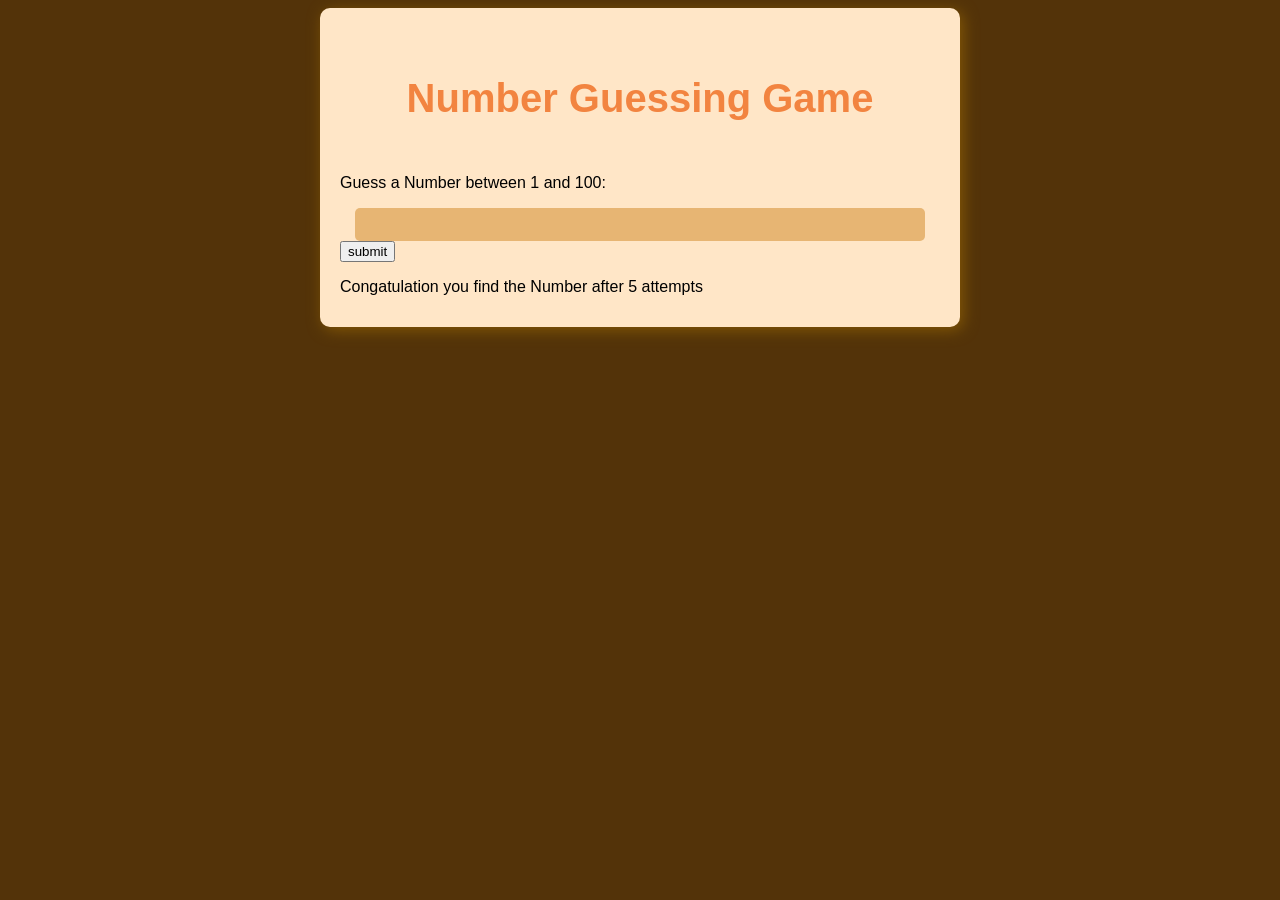
==== Number Guessing Game/index.html @ 1b26bb2f "NUMBER GUESSING GAME" ====
<!DOCTYPE html>
<html lang="en">
<head>
    <meta charset="UTF-8">
    <meta name="viewport" content="width=device-width, initial-scale=1.0">
    <title>Document</title>
    <link rel="stylesheet" href="style.css">
</head>
<body>
    <section id="container">
        <h1 id="gameName">Number Guessing Game</h1>
        <p id="discription">Guess a Number between 1 and 100:</p>
        <input type="number" id="GuessedNumber" min="0">
        <button type="button">submit</button>
        <p id="myResult">Congatulation you find the Number after 5 attempts</p>    
    </section>
    <script src="index.js"></script>
</body>
</html>
---- Number Guessing Game/style.css ----
body{
    background-color: hsl(34, 81%, 18%);
    font-family: Arial, Helvetica, sans-serif;
}
#container{
    background-color:  hsl(33, 100%, 89%);
    padding: 15px 20px;
    max-width: 600px;
    margin: auto;
    border-radius: 10px;
    box-shadow: 3px 3px 15px rgb(132, 88, 6);
}
#gameName{
    font-size: 2.5em;
    font-weight: bolder;
    color: hsl(23, 87%, 60%);
    padding: 20px;
    text-align: center;
}
#discription{}
#GuessedNumber{
    display: block;
    font-size: 1.8em;
    font-weight: bold;
    text-align: center;
    width: 550px;
    margin: auto;
    border: none;
    border-radius: 5px;
    padding: 0px 10px;
    background-color: hsl(34, 71%, 68%);
    text-decoration: none;
}
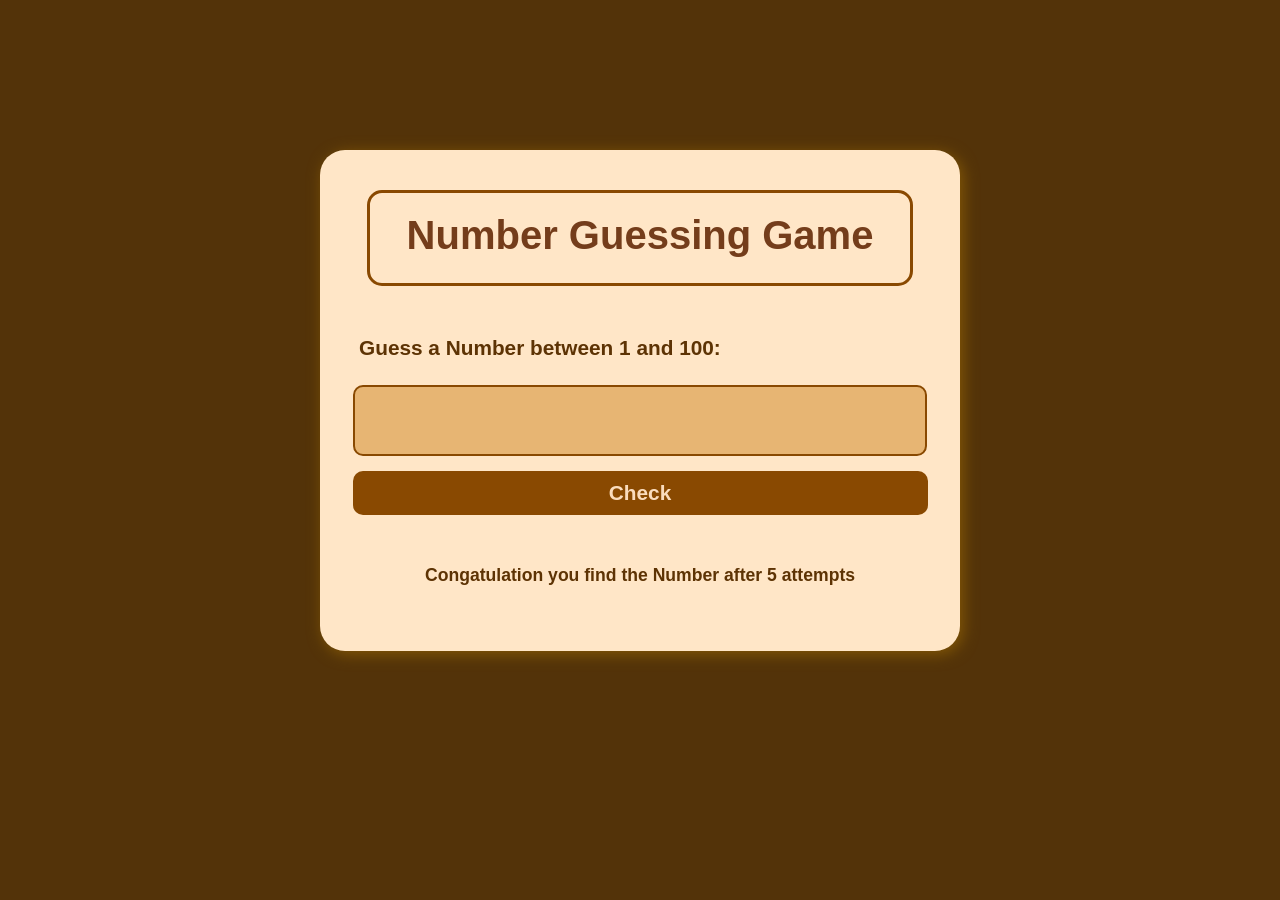
==== commit 31b6b465: "Number Guessing Game frontend Update" ====
--- a/Number Guessing Game/index.html
+++ b/Number Guessing Game/index.html
@@ -11,7 +11,7 @@
         <h1 id="gameName">Number Guessing Game</h1>
         <p id="discription">Guess a Number between 1 and 100:</p>
         <input type="number" id="GuessedNumber" min="0">
-        <button type="button">submit</button>
+        <button type="button" onclick="checkMyNumber()" id="myCheck">Check</button>
         <p id="myResult">Congatulation you find the Number after 5 attempts</p>    
     </section>
     <script src="index.js"></script>
--- a/Number Guessing Game/style.css
+++ b/Number Guessing Game/style.css
@@ -4,30 +4,75 @@
 }
 #container{
     background-color:  hsl(33, 100%, 89%);
-    padding: 15px 20px;
+    padding: 40px 20px;
     max-width: 600px;
     margin: auto;
-    border-radius: 10px;
+    margin-top: 150px;
+    border-radius: 25px;
     box-shadow: 3px 3px 15px rgb(132, 88, 6);
 }
 #gameName{
+    width: 500px;
+    height: 50px;
+    background-color: none;
+    border: 3px solid hsl(32, 99%, 27%);
+    border-radius: 15px;
     font-size: 2.5em;
     font-weight: bolder;
-    color: hsl(23, 87%, 60%);
+    color: hsl(23, 62%, 28%);
     padding: 20px;
+    margin: auto;
     text-align: center;
 }
-#discription{}
+#discription{
+    font-size: 1.3em;
+    font-weight: 600;
+    padding-left: 19px;
+    margin: 50px 0px 25px 0px;
+    color: hsl(32, 92%, 19%);
+}
 #GuessedNumber{
     display: block;
-    font-size: 1.8em;
+    font-size: 2em;
     font-weight: bold;
     text-align: center;
+    color: hsl(32, 99%, 27%);
     width: 550px;
     margin: auto;
-    border: none;
-    border-radius: 5px;
-    padding: 0px 10px;
+    margin-bottom: 15px;
+    border: 2px solid hsl(32, 99%, 27%);
+    border-radius: 10px;
+    padding: 15px 10px;
     background-color: hsl(34, 71%, 68%);
     text-decoration: none;
+}
+input::-webkit-outer-spin-button,
+input::-webkit-inner-spin-button {
+  -webkit-appearance: none;
+  margin: 0;
+}
+#myCheck{
+    display: block;
+    font-weight: bold;
+    font-size: 1.3em;
+    color: hsl(31, 86%, 86%);
+    width: 575px;
+    padding: 10px 10px;
+    margin: auto;
+    border: none;
+    border-radius: 10px;
+    background-color: hsl(32, 99%, 27%);
+}
+#myCheck:hover{
+    background-color: hsl(32, 99%, 23%);
+}
+#myCheck:active{
+    background-color: hsl(32, 99%, 30%);
+}
+#myResult{
+    text-align: center;
+    font-size: 1.1em;
+    font-weight: 600;
+    margin: 50px 0px 25px 0px;
+    color: hsl(32, 92%, 19%);
 }
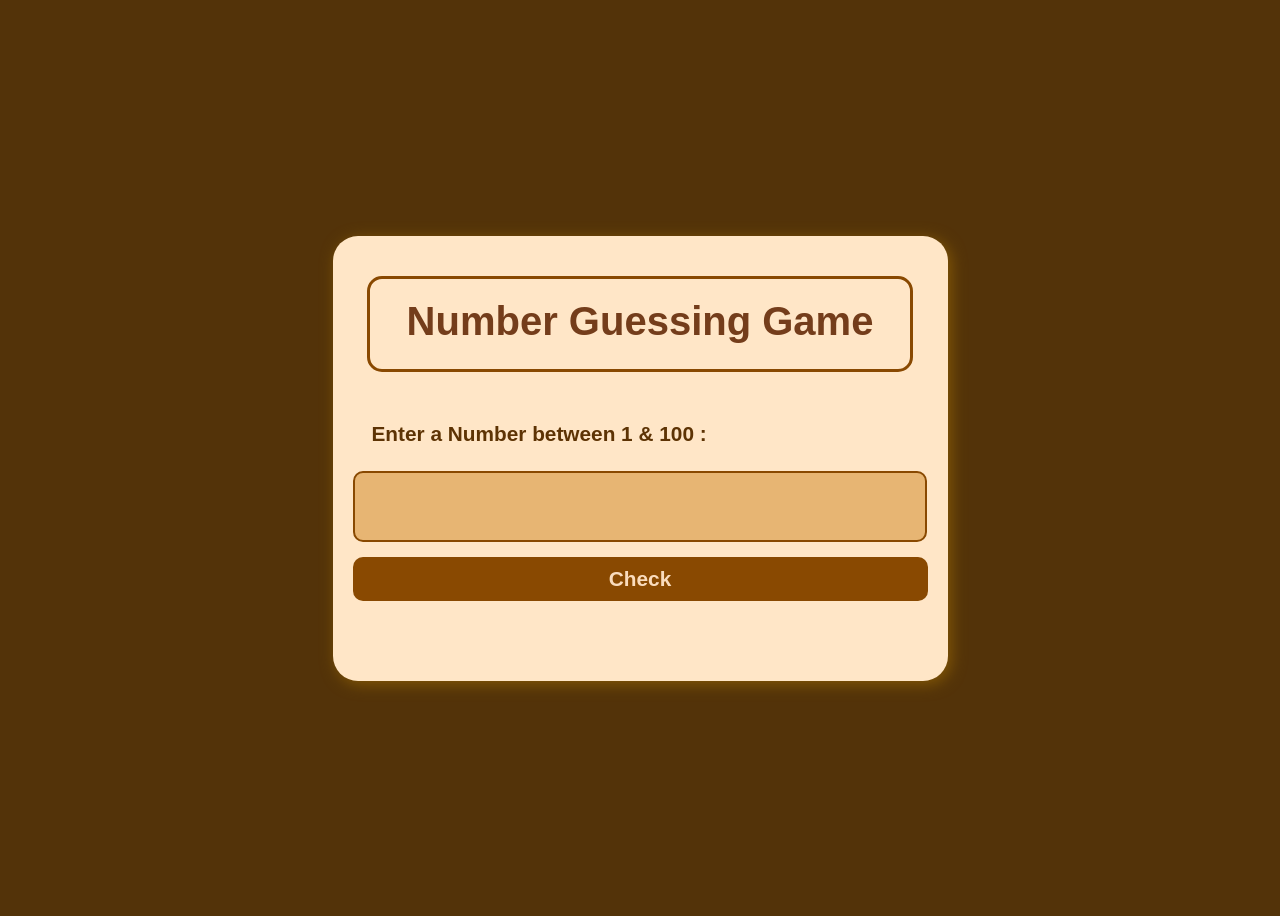
==== commit 621c22a1: "Number Guessing Game V1" ====
--- a/Number Guessing Game/index.html
+++ b/Number Guessing Game/index.html
@@ -10,9 +10,10 @@
     <section id="container">
         <h1 id="gameName">Number Guessing Game</h1>
         <p id="discription">Guess a Number between 1 and 100:</p>
-        <input type="number" id="GuessedNumber" min="0">
-        <button type="button" onclick="checkMyNumber()" id="myCheck">Check</button>
-        <p id="myResult">Congatulation you find the Number after 5 attempts</p>    
+        <input type="number" id="myGuess" min="1">
+        <button type="button" onclick="checkGuess()" id="myCheck">Check</button>
+        <p id="myResult"></p>
+        <p id="myAttempts"></p>    
     </section>
     <script src="index.js"></script>
 </body>
--- a/Number Guessing Game/style.css
+++ b/Number Guessing Game/style.css
@@ -1,13 +1,15 @@
 body{
     background-color: hsl(34, 81%, 18%);
     font-family: Arial, Helvetica, sans-serif;
+    height: 100vh;
+    display: grid;
+    place-items: center;
 }
 #container{
     background-color:  hsl(33, 100%, 89%);
     padding: 40px 20px;
     max-width: 600px;
     margin: auto;
-    margin-top: 150px;
     border-radius: 25px;
     box-shadow: 3px 3px 15px rgb(132, 88, 6);
 }
@@ -31,7 +33,7 @@
     margin: 50px 0px 25px 0px;
     color: hsl(32, 92%, 19%);
 }
-#GuessedNumber{
+#myGuess{
     display: block;
     font-size: 2em;
     font-weight: bold;
@@ -73,6 +75,13 @@
     text-align: center;
     font-size: 1.1em;
     font-weight: 600;
-    margin: 50px 0px 25px 0px;
+    margin: 40px 0px 0px 0px;
+    color: hsl(32, 92%, 19%);
+}
+#myAttempts{
+    text-align: center;
+    font-size: 1.1em;
+    font-weight: 600;
+    margin: 15px 0px 0px 0px;
     color: hsl(32, 92%, 19%);
 }
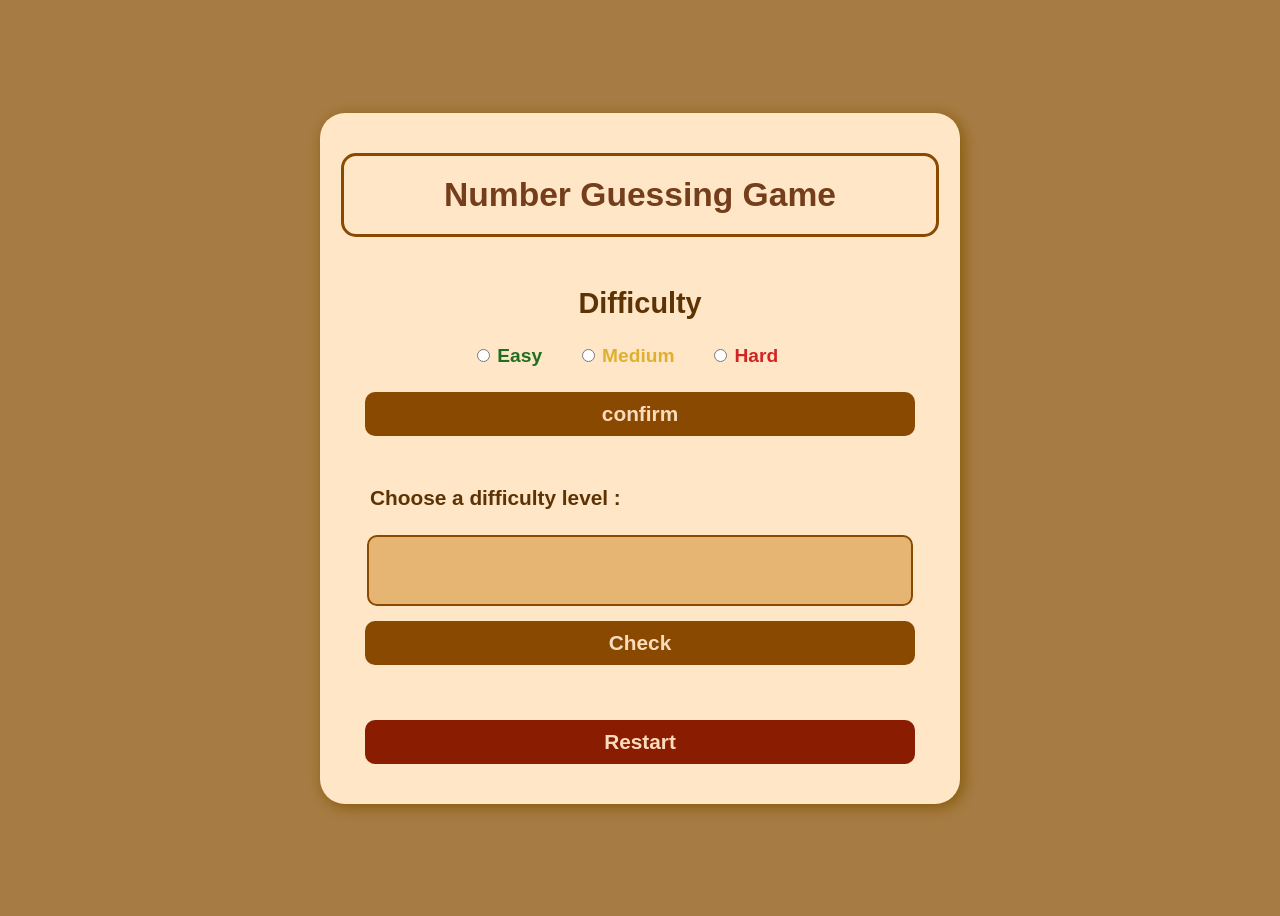
==== commit 97b8c9c5: "New Features Difficulty / Restart + Fixing Logic" ====
--- a/Number Guessing Game/index.html
+++ b/Number Guessing Game/index.html
@@ -9,11 +9,22 @@
 <body>
     <section id="container">
         <h1 id="gameName">Number Guessing Game</h1>
+        <p id="difficulty">Difficulty</p>
+        <div id="diff_lvl">
+            <input type="radio" id="easy" name="difficulty">
+            <label for="easy" id="easyW">Easy</label>
+            <input type="radio" id="medium" name="difficulty">
+            <label for="medium" id="mediumW">Medium</label>
+            <input type="radio" id="hard" name="difficulty">
+            <label for="hard" id="hardW">Hard</label>
+        </div>
+        <button id="myConfirm">confirm</button>
         <p id="discription">Guess a Number between 1 and 100:</p>
         <input type="number" id="myGuess" min="1">
-        <button type="button" onclick="checkGuess()" id="myCheck">Check</button>
+        <button type="button" id="myCheck">Check</button>
         <p id="myResult"></p>
-        <p id="myAttempts"></p>    
+        <p id="myAttempts"></p>
+        <button type="button" id="myRestart">Restart</button>    
     </section>
     <script src="index.js"></script>
 </body>
--- a/Number Guessing Game/style.css
+++ b/Number Guessing Game/style.css
@@ -1,35 +1,80 @@
 body{
-    background-color: hsl(34, 81%, 18%);
+    background-color: hsl(34, 42%, 46%);
     font-family: Arial, Helvetica, sans-serif;
-    height: 100vh;
+    min-height: 100vh;
     display: grid;
     place-items: center;
 }
 #container{
     background-color:  hsl(33, 100%, 89%);
     padding: 40px 20px;
-    max-width: 600px;
+    min-width: 600px;
     margin: auto;
     border-radius: 25px;
     box-shadow: 3px 3px 15px rgb(132, 88, 6);
 }
 #gameName{
-    width: 500px;
-    height: 50px;
+    width:92%;
+    max-width:700px;
+    height: 10%;
     background-color: none;
     border: 3px solid hsl(32, 99%, 27%);
     border-radius: 15px;
-    font-size: 2.5em;
+    font-size: 2.1em;
     font-weight: bolder;
     color: hsl(23, 62%, 28%);
     padding: 20px;
     margin: auto;
     text-align: center;
 }
+#difficulty{
+    font-size: 1.8em;
+    font-weight: 600;
+    text-align: center;
+    margin: 50px 0px 25px 0px;
+    color: hsl(32, 92%, 19%);
+}
+#diff_lvl{
+    text-align: center;
+    padding-bottom: 25px;
+}
+#diff_lvl label{
+    font-size: 1.2em;
+    font-weight: 600;
+    padding-right: 30px;
+}
+#easyW{
+    color: hsl(120, 55%, 28%);
+}
+#mediumW{
+    color: hsl(44, 73%, 53%);
+}
+#hardW{
+    color: hsl(0, 71%, 48%);
+} 
+#myConfirm{
+    display: block;
+    font-weight: bold;
+    font-size: 1.3em;
+    color: hsl(31, 86%, 86%);
+    width:95%;
+    max-width:550px;
+    padding: 10px 10px;
+    margin: auto;
+    border: none;
+    border-radius: 10px;
+    background-color: hsl(32, 99%, 27%);
+}
+#myConfirm:hover{
+    background-color: hsl(32, 99%, 23%);
+}
+#myConfirm:active{
+    background-color: hsl(32, 99%, 30%);
+}    
 #discription{
     font-size: 1.3em;
     font-weight: 600;
-    padding-left: 19px;
+    padding-left: 30px;
     margin: 50px 0px 25px 0px;
     color: hsl(32, 92%, 19%);
 }
@@ -39,7 +84,8 @@
     font-weight: bold;
     text-align: center;
     color: hsl(32, 99%, 27%);
-    width: 550px;
+    width:87%;
+    max-width:550px;
     margin: auto;
     margin-bottom: 15px;
     border: 2px solid hsl(32, 99%, 27%);
@@ -58,7 +104,8 @@
     font-weight: bold;
     font-size: 1.3em;
     color: hsl(31, 86%, 86%);
-    width: 575px;
+    width:95%;
+    max-width:550px;
     padding: 10px 10px;
     margin: auto;
     border: none;
@@ -82,6 +129,26 @@
     text-align: center;
     font-size: 1.1em;
     font-weight: 600;
+    padding-bottom: 15px;
     margin: 15px 0px 0px 0px;
     color: hsl(32, 92%, 19%);
+}
+#myRestart{
+    display: block;
+    font-weight: bold;
+    font-size: 1.3em;
+    color: hsl(31, 86%, 86%);
+    width:95%;
+    max-width:550px;
+    padding: 10px 10px;
+    margin: auto;
+    border: none;
+    border-radius: 10px;
+    background-color: hsl(12, 99%, 27%);
+}
+#myRestart:hover{
+    background-color: hsl(0, 99%, 20%);
+}
+#myRestart:active{
+    background-color: hsl(0, 99%, 30%);
 }
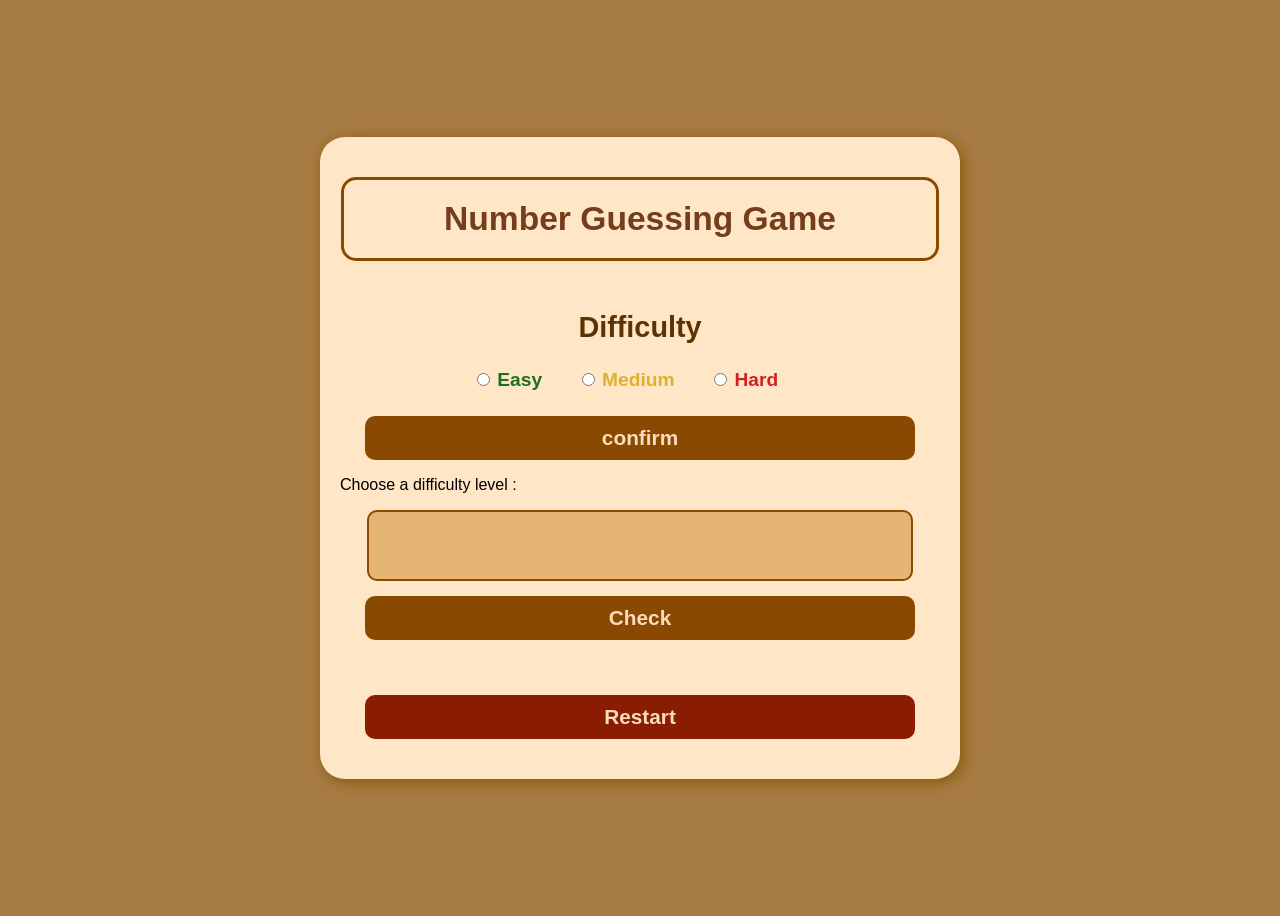
==== commit ab5ae6b4: "Quiz App" ====
--- a/Number Guessing Game/index.html
+++ b/Number Guessing Game/index.html
@@ -19,7 +19,7 @@
             <label for="hard" id="hardW">Hard</label>
         </div>
         <button id="myConfirm">confirm</button>
-        <p id="discription">Guess a Number between 1 and 100:</p>
+        <p id="description">Guess a Number between 1 and 100:</p>
         <input type="number" id="myGuess" min="1">
         <button type="button" id="myCheck">Check</button>
         <p id="myResult"></p>
